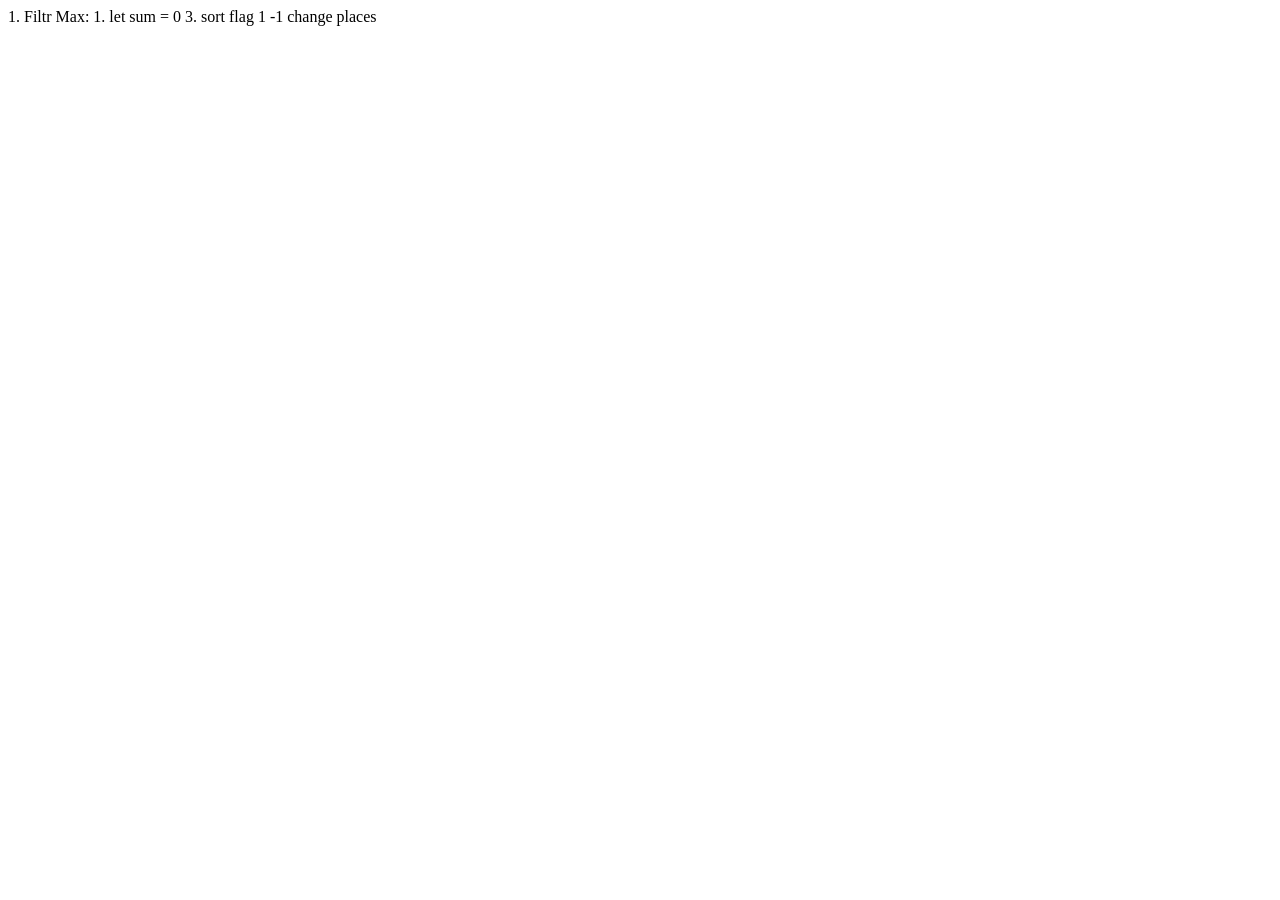
==== jsHw6/index.html @ 63c2c90d "homework 6 min and normal done" ====
<!doctype html>
<html lang="en">
<head>
    <meta charset="UTF-8">
    <meta name="viewport"
          content="width=device-width, user-scalable=no, initial-scale=1.0, maximum-scale=1.0, minimum-scale=1.0">
    <meta http-equiv="X-UA-Compatible" content="ie=edge">
    <title>Document</title>
</head>
<body>

<script src="script.js"></script>
</body>
</html>


1. Filtr

Max:

1. let sum = 0
3. sort flag 1 -1 change places
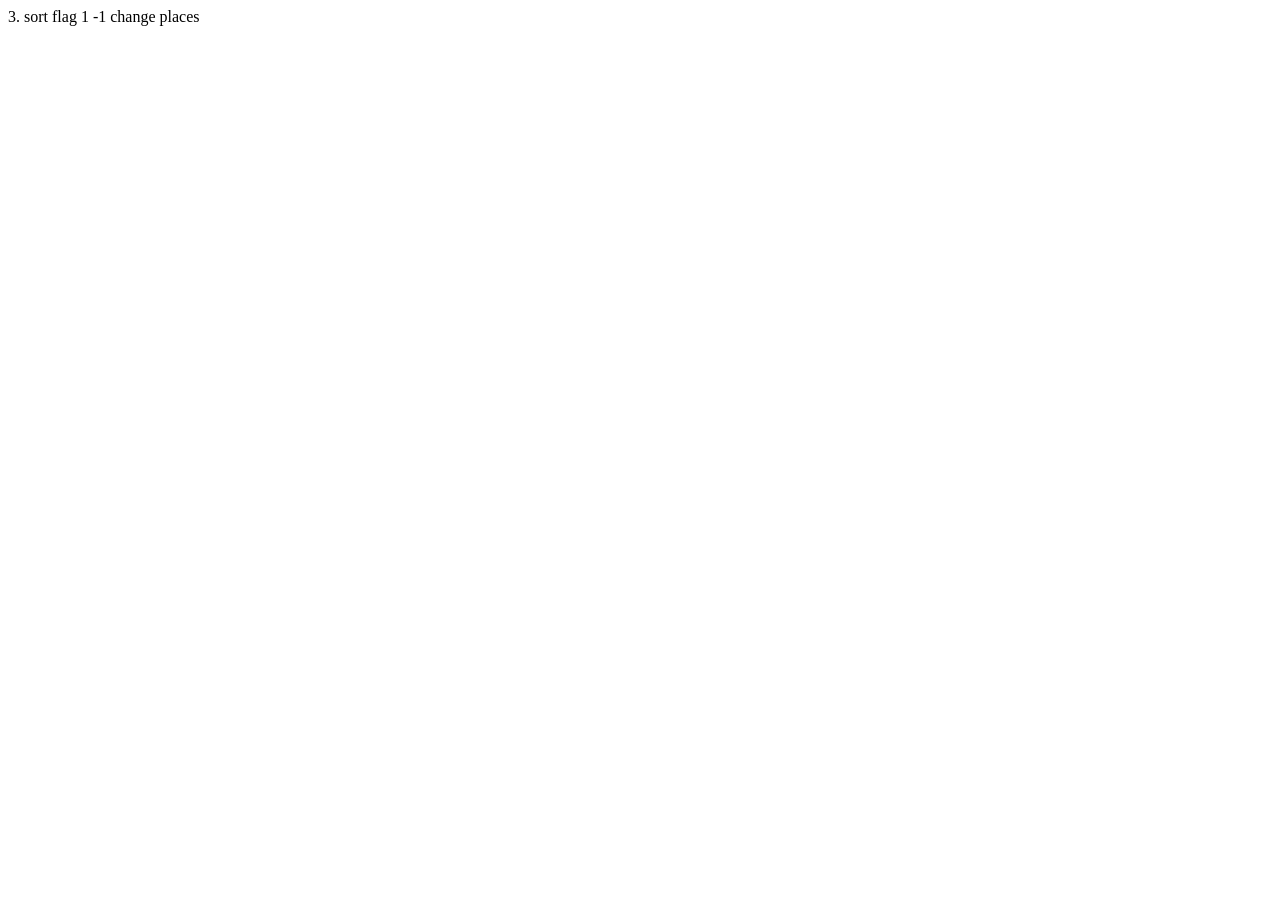
==== commit e006921c: "2 high-level tasks added and done" ====
--- a/jsHw6/index.html
+++ b/jsHw6/index.html
@@ -14,9 +14,5 @@
 </html>
 
 
-1. Filtr
 
-Max:
-
-1. let sum = 0
 3. sort flag 1 -1 change places
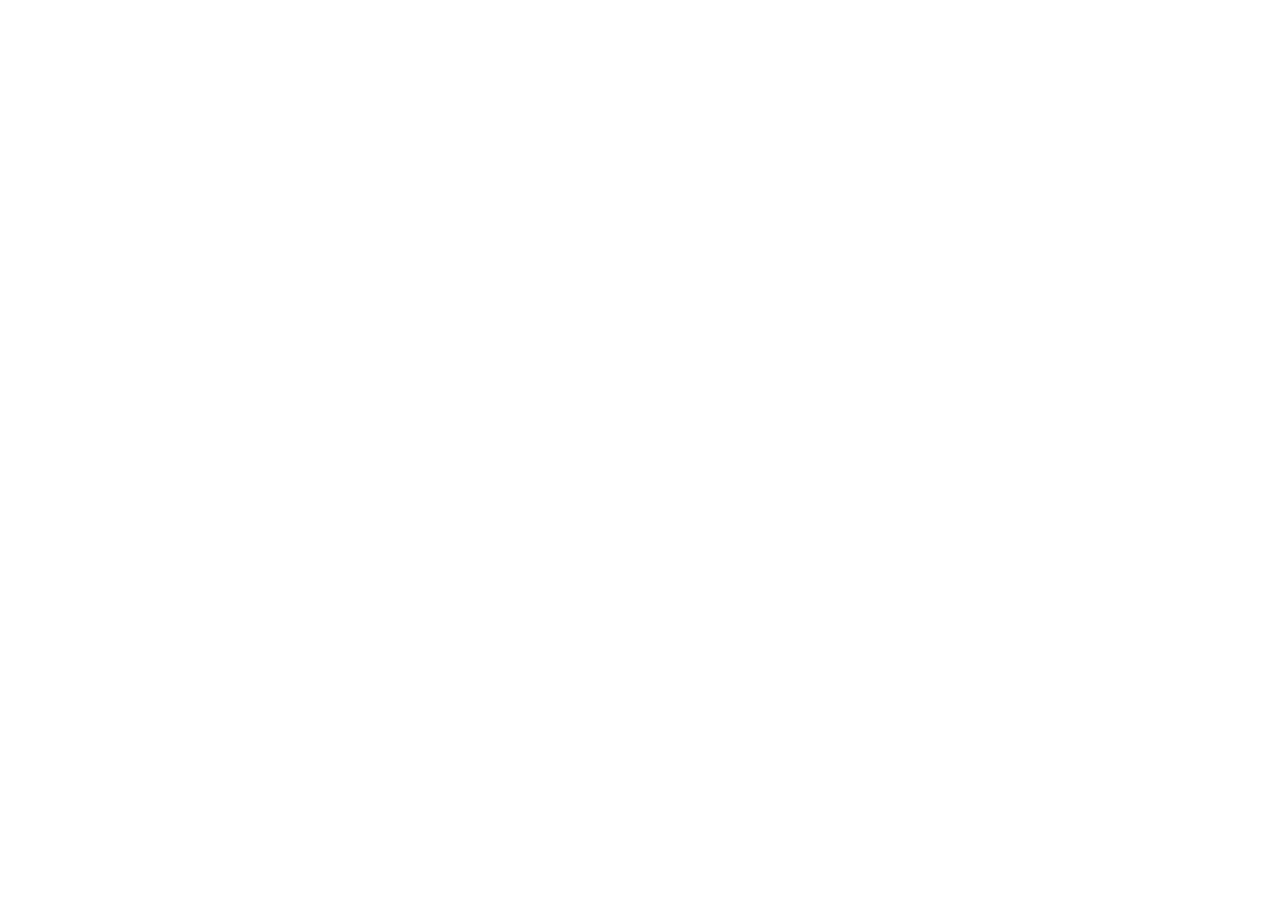
==== commit 88f4c98a: "all done" ====
--- a/jsHw6/index.html
+++ b/jsHw6/index.html
@@ -12,7 +12,3 @@
 <script src="script.js"></script>
 </body>
 </html>
-
-
-
-3. sort flag 1 -1 change places
